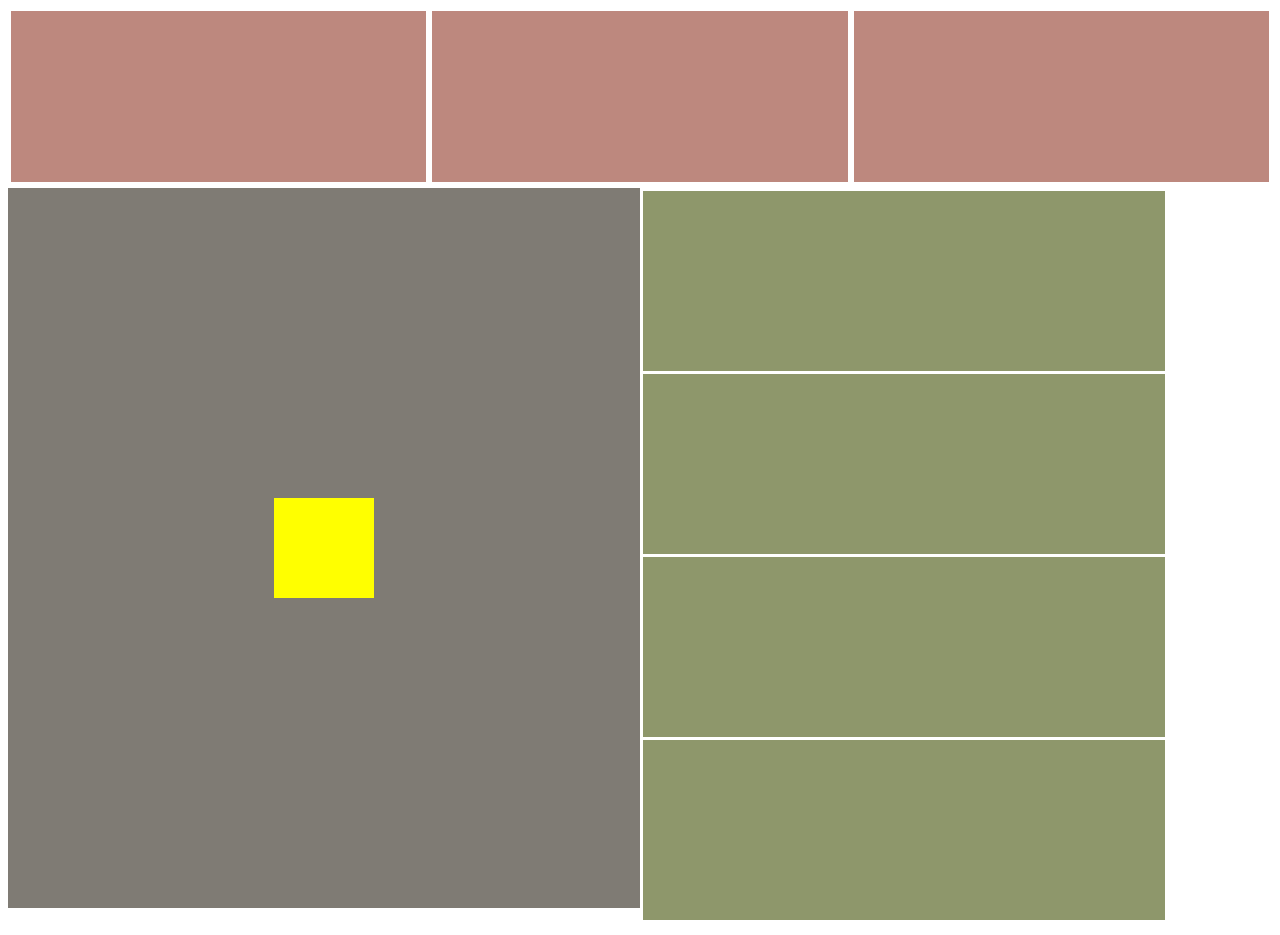
==== css/css.html @ 236d6fac "exam gg" ====
<!DOCTYPE html>
<html lang="en">
<head>
    <meta charset="UTF-8">
    <meta http-equiv="X-UA-Compatible" content="IE=edge">
    <meta name="viewport" content="width=device-width, initial-scale=1.0">
    <title>Document</title>
    <link rel="stylesheet" href="css.css">
</head>
<body>
    <div class="upper">
        <div class="upper child"></div>
        <div class="upper child"></div>
        <div class="upper child"></div>
    </div>
    <div class="lower">
        <div class="right">
            <div class="right child"></div>
        </div>
        <div class="left">
            <div class="left child"></div>
            <div class="left child"></div>
            <div class="left child"></div>
            <div class="left child"></div>
        </div>
    </div>
</body>
</html>
---- css/css.css ----
.upper{
    height: 20vh;
    display: flex;
}
.upper.child{
    margin: 3px;
    height: 19vh;
    flex: 1;
    background-color: rgb(189, 136, 126)
}
.lower{
    height: 80vh;
    display: flex;
    flex: 1;
}
.right{
    width: 50%;
    height: 80vh;
    display: flex;
    background-color: rgb(127, 123, 116);
    justify-content: center;
    align-items: center;
}
.left{
    width: 50%;
    height: 83vh;

}
.left.child{
    height: 20vh;
    width: 58vh;
    flex-direction: column;
    margin: 3px;
    background-color: rgb(142, 151, 107);
}
.right.child{
    height: 100px;
    width: 100px;
    display: flex;
    background-color: yellow;
}
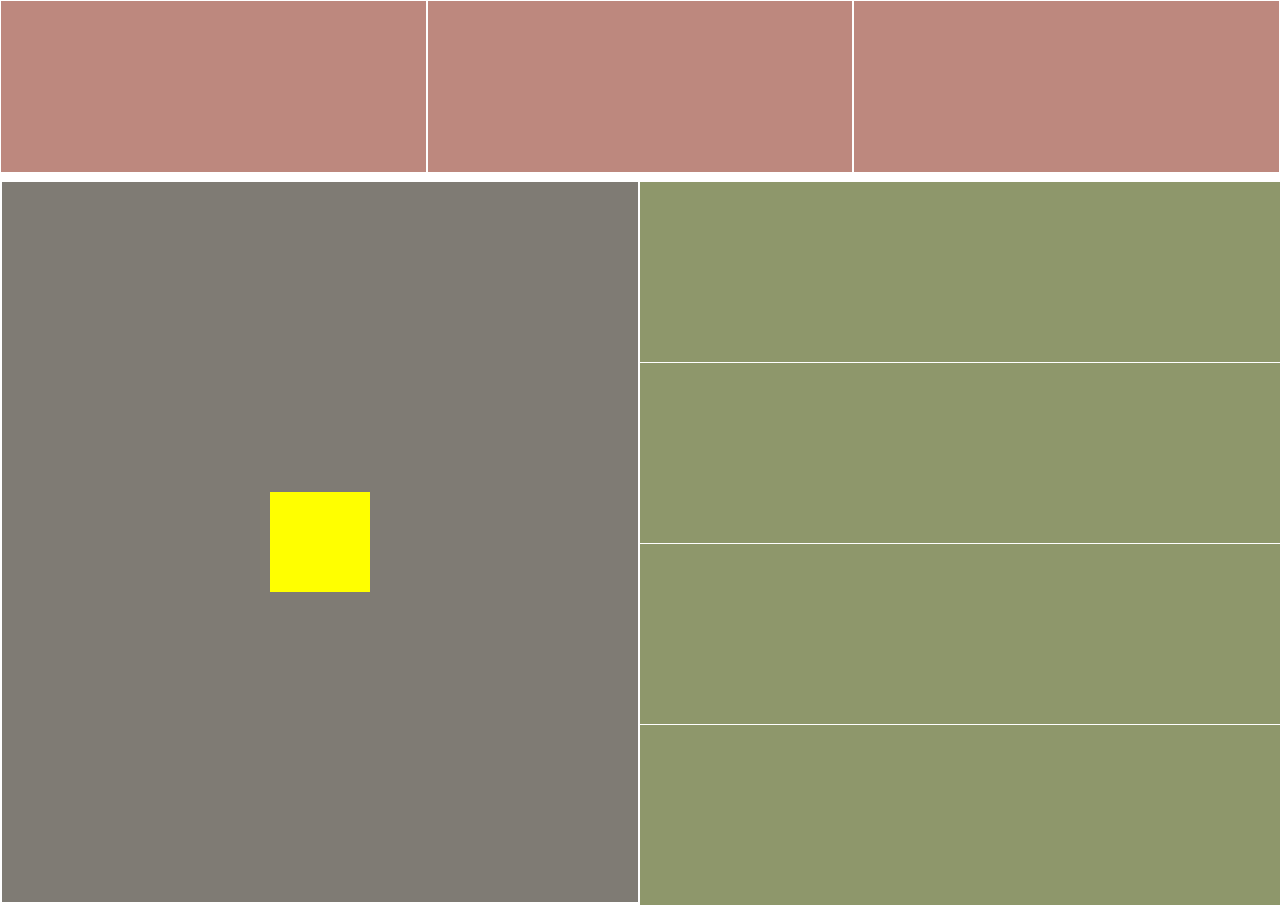
==== commit 72560567: "exam" ====
--- a/css/css.html
+++ b/css/css.html
@@ -14,14 +14,14 @@
         <div class="upper child"></div>
     </div>
     <div class="lower">
+        <div class="left">
+            <div class="left child"></div>
+        </div>
         <div class="right">
             <div class="right child"></div>
-        </div>
-        <div class="left">
-            <div class="left child"></div>
-            <div class="left child"></div>
-            <div class="left child"></div>
-            <div class="left child"></div>
+            <div class="right child"></div>
+            <div class="right child"></div>
+            <div class="right child"></div>
         </div>
     </div>
 </body>
--- a/css/css.css
+++ b/css/css.css
@@ -1,10 +1,13 @@
+*{
+    margin: 0;
+}
 .upper{
     height: 20vh;
     display: flex;
 }
 .upper.child{
-    margin: 3px;
     height: 19vh;
+    margin: 1px;
     flex: 1;
     background-color: rgb(189, 136, 126)
 }
@@ -12,28 +15,29 @@
     height: 80vh;
     display: flex;
     flex: 1;
+    margin: 1px;
 }
-.right{
-    width: 50%;
+.left{
+    margin: 1px;
     height: 80vh;
+    width: 50vw;
     display: flex;
     background-color: rgb(127, 123, 116);
     justify-content: center;
     align-items: center;
 }
-.left{
-    width: 50%;
-    height: 83vh;
-
+.right{
+    height: 80vh;
+    width: 50vw;
+}
+.right.child{
+    margin: 1px;
+    height: 20vh;
+    width: 50vw;
+    flex-direction: column;
+    background-color: rgb(142, 151, 107);
 }
 .left.child{
-    height: 20vh;
-    width: 58vh;
-    flex-direction: column;
-    margin: 3px;
-    background-color: rgb(142, 151, 107);
-}
-.right.child{
     height: 100px;
     width: 100px;
     display: flex;
